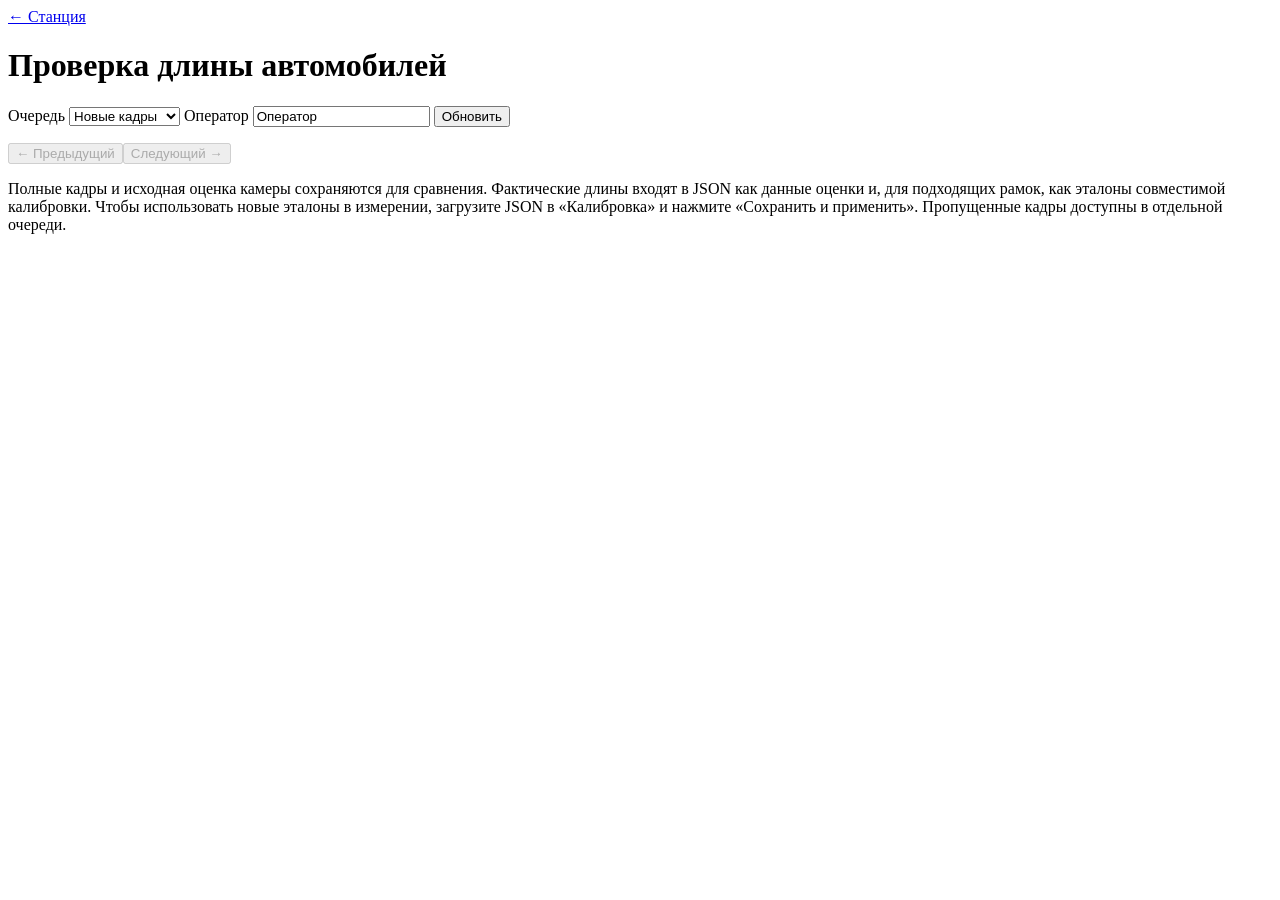
==== web_app/static/evaluation.html @ c6261427 "Recover missed vehicle captures and add corrected-frame length review" ====
<!doctype html>
<html lang="ru">
<head><meta charset="utf-8"><meta name="viewport" content="width=device-width,initial-scale=1">
<title>Проверка длины автомобилей</title><link rel="stylesheet" href="/static/evaluation.css?v=1"></head>
<body>
<header><a href="/">← Станция</a><h1>Проверка длины автомобилей</h1><a id="export" hidden download>Скачать калибровку JSON</a></header>
<main>
  <div class="toolbar"><label>Очередь <select id="state"><option value="pending">Новые кадры</option><option value="skipped">Пропущенные</option><option value="labeled">Проверенные</option></select></label>
    <label>Оператор <input id="actor" maxlength="100" value="Оператор"></label>
    <button id="refresh">Обновить</button><span id="count" role="status"></span></div>
  <p id="message" role="status" aria-live="polite"></p>
  <section id="empty" hidden><h2>В этой очереди нет кадров</h2><p>Новые проезды появятся после автоматического измерения. Нажмите «Обновить».</p></section>
  <article id="review" hidden>
    <div class="image-toolbar"><span id="identity"></span><label><input id="showBox" type="checkbox" checked> Выделить автомобиль</label></div>
    <a id="full" target="_blank" rel="noopener" title="Открыть полный кадр"><div class="frame"><img id="photo" alt="Полный кадр боковой камеры с обнаруженным автомобилем"><span id="box" aria-hidden="true"></span></div></a>
    <div class="measurement"><span>Измеренная длина</span><strong id="measured"></strong><span id="quality"></span></div>
    <form id="form"><label for="actual">Фактическая длина автомобиля, м</label><div class="entry"><input id="actual" type="number" min="0.01" max="40" step="0.001" required placeholder="Например, 4.725" inputmode="decimal" autocomplete="off"><button id="save" type="submit" class="primary">Сохранить и далее</button><button id="skip" type="button">Пропустить</button></div>
      <p>Введите длину, проверенную по независимому измерению или точной модели автомобиля. Сохраняйте только полную рамку нужного автомобиля. Если не уверены, нажмите «Пропустить».</p>
    </form>
  </article>
  <nav aria-label="Кадры"><button id="previous" disabled>← Предыдущий</button><button id="next" disabled>Следующий →</button></nav>
  <p class="note">Полные кадры и исходная оценка камеры сохраняются для сравнения. Фактические длины входят в JSON как данные оценки и, для подходящих рамок, как эталоны совместимой калибровки. Чтобы использовать новые эталоны в измерении, загрузите JSON в «Калибровка» и нажмите «Сохранить и применить». Пропущенные кадры доступны в отдельной очереди.</p>
</main><script src="/static/evaluation.js?v=2"></script>
</body></html>
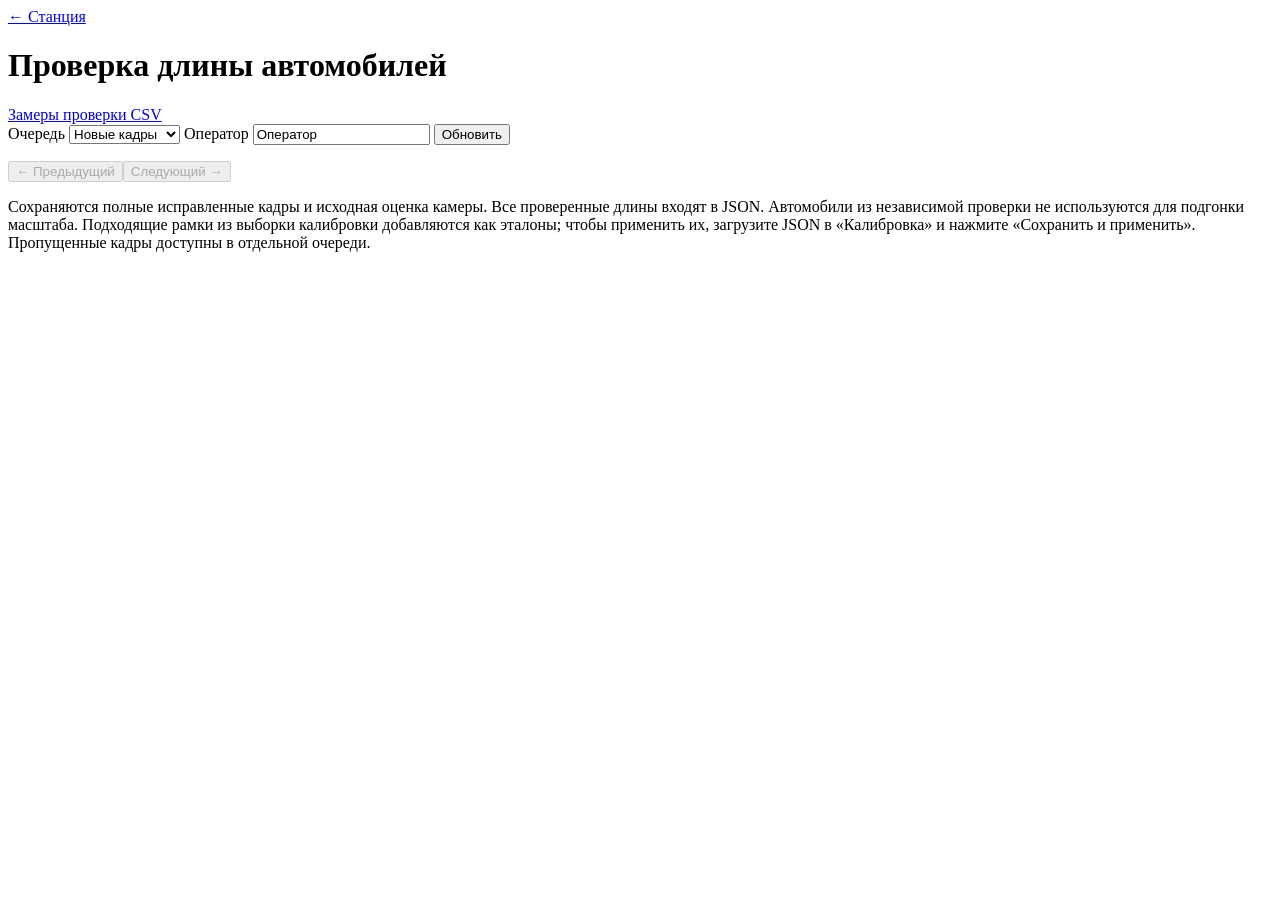
==== commit ebc2293d: "Add surveyed camera rig reconstruction and independent length validation" ====
--- a/web_app/static/evaluation.html
+++ b/web_app/static/evaluation.html
@@ -1,9 +1,9 @@
 <!doctype html>
 <html lang="ru">
 <head><meta charset="utf-8"><meta name="viewport" content="width=device-width,initial-scale=1">
-<title>Проверка длины автомобилей</title><link rel="stylesheet" href="/static/evaluation.css?v=1"></head>
+<title>Проверка длины автомобилей</title><link rel="stylesheet" href="/static/evaluation.css?v=2"></head>
 <body>
-<header><a href="/">← Станция</a><h1>Проверка длины автомобилей</h1><a id="export" hidden download>Скачать калибровку JSON</a></header>
+<header><a href="/">← Станция</a><h1>Проверка длины автомобилей</h1><a href="/api/station/evaluation/validation.csv" download>Замеры проверки CSV</a><a id="export" hidden download>Скачать калибровку JSON</a></header>
 <main>
   <div class="toolbar"><label>Очередь <select id="state"><option value="pending">Новые кадры</option><option value="skipped">Пропущенные</option><option value="labeled">Проверенные</option></select></label>
     <label>Оператор <input id="actor" maxlength="100" value="Оператор"></label>
@@ -14,11 +14,17 @@
     <div class="image-toolbar"><span id="identity"></span><label><input id="showBox" type="checkbox" checked> Выделить автомобиль</label></div>
     <a id="full" target="_blank" rel="noopener" title="Открыть полный кадр"><div class="frame"><img id="photo" alt="Полный кадр боковой камеры с обнаруженным автомобилем"><span id="box" aria-hidden="true"></span></div></a>
     <div class="measurement"><span>Измеренная длина</span><strong id="measured"></strong><span id="quality"></span></div>
-    <form id="form"><label for="actual">Фактическая длина автомобиля, м</label><div class="entry"><input id="actual" type="number" min="0.01" max="40" step="0.001" required placeholder="Например, 4.725" inputmode="decimal" autocomplete="off"><button id="save" type="submit" class="primary">Сохранить и далее</button><button id="skip" type="button">Пропустить</button></div>
-      <p>Введите длину, проверенную по независимому измерению или точной модели автомобиля. Сохраняйте только полную рамку нужного автомобиля. Если не уверены, нажмите «Пропустить».</p>
+    <form id="form"><label for="actual">Фактическая длина автомобиля, м</label><div class="entry"><input id="actual" type="number" min="0.01" max="100" step="0.001" required placeholder="Например, 4.725" inputmode="decimal" autocomplete="off"><button id="save" type="submit" class="primary">Сохранить и далее</button><button id="skip" type="button">Пропустить</button></div>
+      <div class="reference-fields">
+        <label>Назначение <select id="datasetRole"><option value="calibration">Калибровка</option><option value="validation">Независимая проверка</option></select></label>
+        <label>ID физического автомобиля <input id="physicalId" maxlength="100" placeholder="Один ID для всех проездов"></label>
+        <label>Источник длины <select id="referenceSource"><option value="unknown">Не указан</option><option value="physical_measurement">Физический замер</option><option value="catalogue">Каталог / модель</option></select></label>
+        <label>Погрешность замера, м <input id="uncertainty" type="number" min="0.001" max="1" step="0.001" placeholder="Например, 0.01"></label>
+      </div>
+      <p>Измеряйте полную длину прямого состава, включая прицеп, промежутки и выступающий груз. Для независимой проверки нужны физический замер, его погрешность и постоянный ID автомобиля. Каталог подходит только как подсказка для калибровки. Назначение закрепляется при первом сохранении длины. Если не уверены, нажмите «Пропустить».</p>
     </form>
   </article>
   <nav aria-label="Кадры"><button id="previous" disabled>← Предыдущий</button><button id="next" disabled>Следующий →</button></nav>
-  <p class="note">Полные кадры и исходная оценка камеры сохраняются для сравнения. Фактические длины входят в JSON как данные оценки и, для подходящих рамок, как эталоны совместимой калибровки. Чтобы использовать новые эталоны в измерении, загрузите JSON в «Калибровка» и нажмите «Сохранить и применить». Пропущенные кадры доступны в отдельной очереди.</p>
-</main><script src="/static/evaluation.js?v=2"></script>
+  <p class="note">Сохраняются полные исправленные кадры и исходная оценка камеры. Все проверенные длины входят в JSON. Автомобили из независимой проверки не используются для подгонки масштаба. Подходящие рамки из выборки калибровки добавляются как эталоны; чтобы применить их, загрузите JSON в «Калибровка» и нажмите «Сохранить и применить». Пропущенные кадры доступны в отдельной очереди.</p>
+</main><script src="/static/evaluation.js?v=3"></script>
 </body></html>
